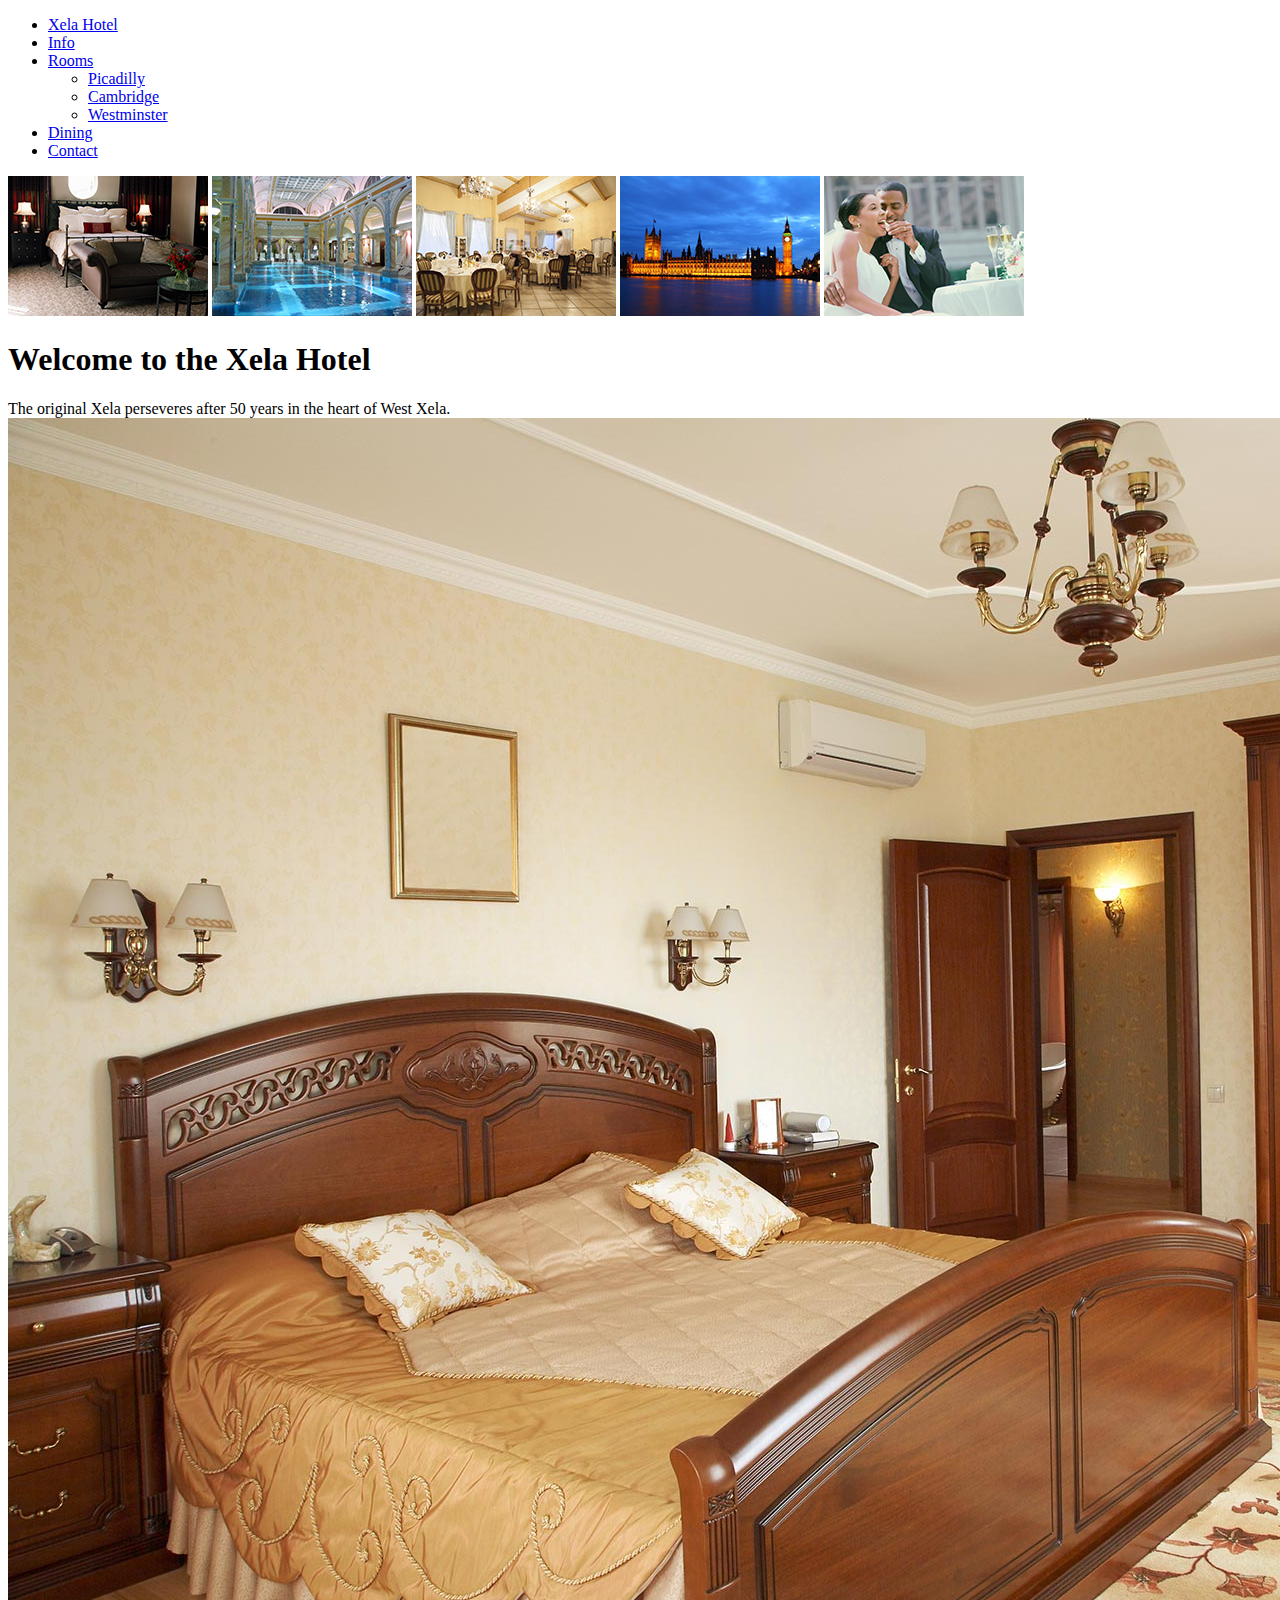
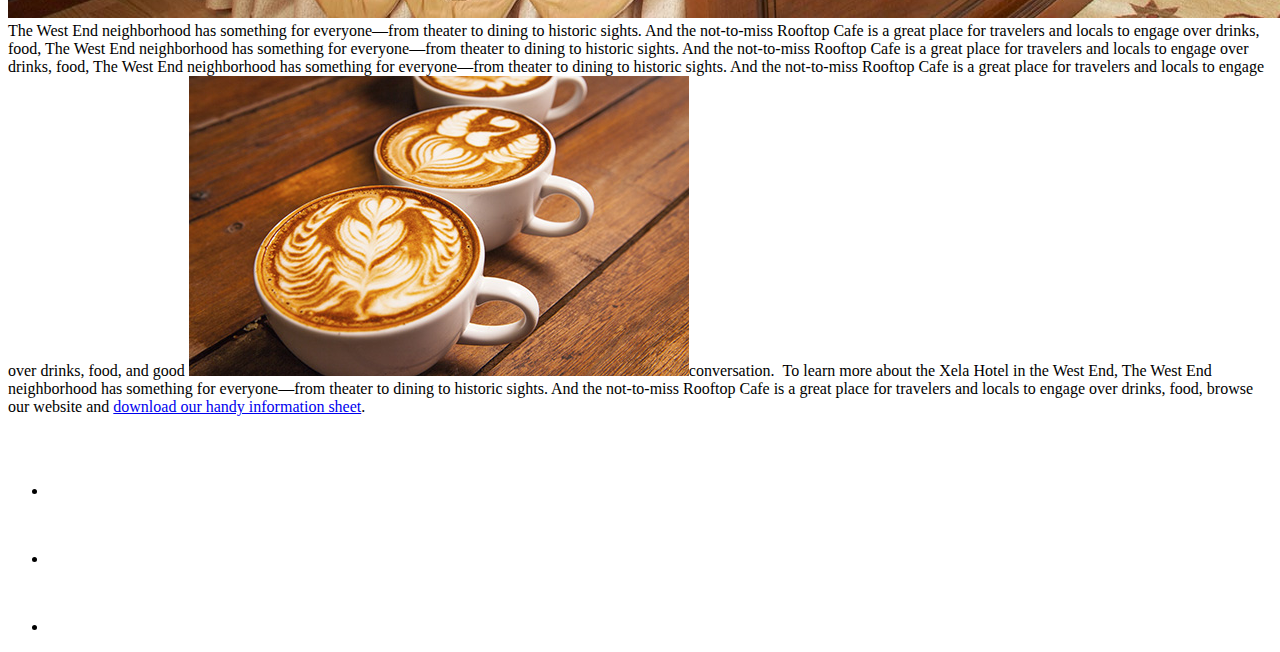
==== index.html @ 2fa69998 "Initial commit" ====
<!DOCTYPE html>
<html lang="en">
<head>
    <meta charset="UTF-8">
    <title>Xela Hotel</title>
</head>
<body>
    <div>
        <header>
                <ul>
                    <li><a href="index.html">Xela Hotel</a></li>
                    <li><a href="info.html">Info</a></li>
                    <li><a href="rooms.html">Rooms</a>
                        <ul>
                            <li><a href="rooms.html#picadilly">Picadilly</a></li>
                            <li><a href="rooms.html#cambridge">Cambridge</a></li>
                            <li><a href="rooms.html#westminster">Westminster</a></li>
                        </ul>
                    </li>
                    <li><a href="dining.html">Dining</a></li>
                    <li><a href="contact.html">Contact</a></li>
                </ul>
        </header>
        <main>
                <div>
                    <img src="assets/index/intro_room.jpg" alt="Intro Gallery Room Sample Pictures">
                    <img src="assets/index/intro_pool.jpg" alt="Intro Gallery Pool Sample Pictures">
                    <img src="assets/index/intro_dining.jpg" alt="Intro Gallery Dining Sample Pictures">
                    <img src="assets/index/intro_attractions.jpg" alt="Intro Gallery Attractions Sample Pictures">
                    <img src="assets/index/intro_wedding.jpg" alt="Intro Gallery Dining Sample Pictures">
                </div>
                <h1>Welcome to the Xela Hotel</h1>
                <p>The original Xela perseveres after 50 years in the heart of West Xela. <img  src="assets/rooms/rooms_victoria.jpg" /> The West End neighborhood has something for everyone—from theater to dining to historic sights. And the not-to-miss Rooftop Cafe is a great place for travelers and locals to engage over drinks, food, The West End neighborhood has something for everyone—from theater to dining to historic sights. And the not-to-miss Rooftop Cafe is a great place for travelers and locals to engage over drinks, food, The West End neighborhood has something for everyone—from theater to dining to historic sights. And the not-to-miss Rooftop Cafe is a great place for travelers and locals to engage over drinks, food, and good&nbsp;<img src="assets/dining/dining_lattes.jpg" />conversation. &nbsp;To learn more about the Xela Hotel in the West End, The West End neighborhood has something for everyone—from theater to dining to historic sights. And the not-to-miss Rooftop Cafe is a great place for travelers and locals to engage over drinks, food, browse our website and <a href="files/information_sheet_.pdf">download our handy information sheet</a>.</p>
        </main>
            <div>
                <ul>
                    <li><a href="https://twitter.com"><img  src="assets/social/twitter.png" alt="icon for twitter"></a></li>
                    <li><a href="http://www.facebook.com"><img src="assets/social/facebook.png" alt="icon for facebook"></a></li>
                    <li><a href="http://www.youtube.com"><img  src="assets/social/youtube.png" alt="icon for youtube"></a></li>
                </ul>
            </div>
    </div>
</body>
</html>
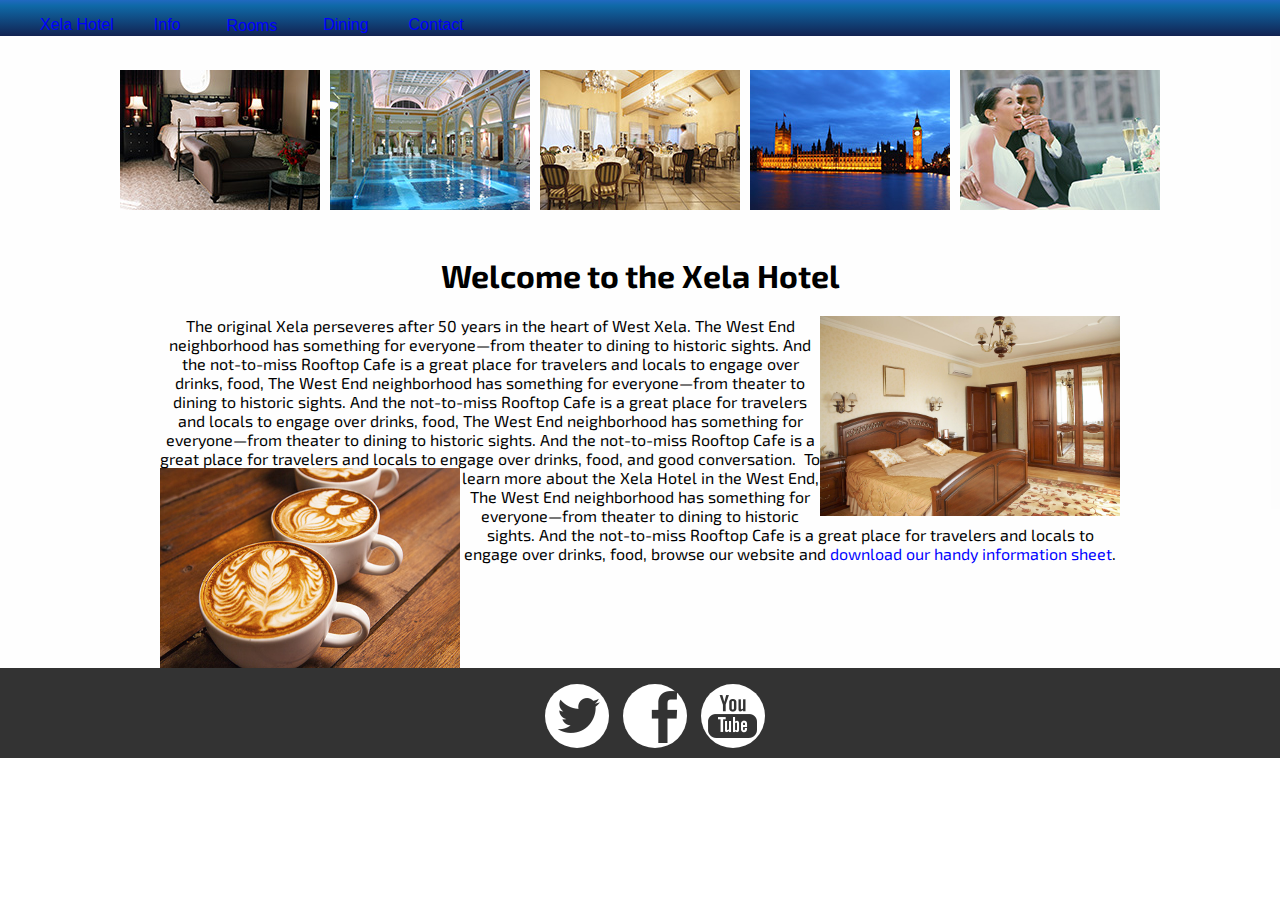
==== commit e3159d23: "practica" ====
--- a/index.html
+++ b/index.html
@@ -3,42 +3,126 @@
 <head>
     <meta charset="UTF-8">
     <title>Xela Hotel</title>
+    <link rel="stylesheet" href="./css/index.css">
 </head>
 <body>
-    <div>
-        <header>
-                <ul>
-                    <li><a href="index.html">Xela Hotel</a></li>
-                    <li><a href="info.html">Info</a></li>
-                    <li><a href="rooms.html">Rooms</a>
-                        <ul>
-                            <li><a href="rooms.html#picadilly">Picadilly</a></li>
-                            <li><a href="rooms.html#cambridge">Cambridge</a></li>
-                            <li><a href="rooms.html#westminster">Westminster</a></li>
-                        </ul>
-                    </li>
-                    <li><a href="dining.html">Dining</a></li>
-                    <li><a href="contact.html">Contact</a></li>
-                </ul>
-        </header>
-        <main>
-                <div>
+    <div class="grid-container">
+        <div class="item1">
+            <header>
+                <div class="navbar">
+                    <ul>
+                        <li><a href="index.html">Xela Hotel</a></li>
+                        <li><a href="info.html"> Info</a></li>
+                        <li>
+                            <div class="dropdown">
+                                <button class="dropbtn"><a href="rooms.html">Rooms</a>
+                                    <i class="fa fa-caret-down"></i>
+                                </button>
+                                <div class="dropdown-content">
+                                    <a href="rooms.html#picadilly">Picadilly</a>
+                                    <a href="rooms.html#cambridge">Cambridge</a>
+                                    <a href="rooms.html#westminster">Westminster</a>
+                                </div>
+                            </div> 
+                        </li>
+                        <li><a href="dining.html">Dining</a></li>
+                        <li><a href="contact.html">Contact</a></li>
+                    </ul>
+                </div>
+                    
+            </header>
+
+        </div>
+
+        <div class="item3">
+            <main>
+                <div class="imagenes">
                     <img src="assets/index/intro_room.jpg" alt="Intro Gallery Room Sample Pictures">
                     <img src="assets/index/intro_pool.jpg" alt="Intro Gallery Pool Sample Pictures">
                     <img src="assets/index/intro_dining.jpg" alt="Intro Gallery Dining Sample Pictures">
                     <img src="assets/index/intro_attractions.jpg" alt="Intro Gallery Attractions Sample Pictures">
                     <img src="assets/index/intro_wedding.jpg" alt="Intro Gallery Dining Sample Pictures">
                 </div>
-                <h1>Welcome to the Xela Hotel</h1>
-                <p>The original Xela perseveres after 50 years in the heart of West Xela. <img  src="assets/rooms/rooms_victoria.jpg" /> The West End neighborhood has something for everyone—from theater to dining to historic sights. And the not-to-miss Rooftop Cafe is a great place for travelers and locals to engage over drinks, food, The West End neighborhood has something for everyone—from theater to dining to historic sights. And the not-to-miss Rooftop Cafe is a great place for travelers and locals to engage over drinks, food, The West End neighborhood has something for everyone—from theater to dining to historic sights. And the not-to-miss Rooftop Cafe is a great place for travelers and locals to engage over drinks, food, and good&nbsp;<img src="assets/dining/dining_lattes.jpg" />conversation. &nbsp;To learn more about the Xela Hotel in the West End, The West End neighborhood has something for everyone—from theater to dining to historic sights. And the not-to-miss Rooftop Cafe is a great place for travelers and locals to engage over drinks, food, browse our website and <a href="files/information_sheet_.pdf">download our handy information sheet</a>.</p>
+                <div class="cuerpo">
+                    <h1>Welcome to the Xela Hotel</h1>
+                   
+                    <p>The original Xela perseveres after 50 years in the heart of West Xela. <img id="room" src="assets/rooms/rooms_victoria.jpg" /> The West End neighborhood has something for everyone—from theater to dining to historic sights. And the not-to-miss Rooftop Cafe is a great place for travelers and locals to engage over drinks, food, The West End neighborhood has something for everyone—from theater to dining to historic sights. And the not-to-miss Rooftop Cafe is a great place for travelers and locals to engage over drinks, food, The West End neighborhood has something for everyone—from theater to dining to historic sights. And the not-to-miss Rooftop Cafe is a great place for travelers and locals to engage over drinks, food, and good&nbsp;<img id="coffee" src="assets/dining/dining_lattes.jpg" />conversation. &nbsp;To learn more about the Xela Hotel in the West End, The West End neighborhood has something for everyone—from theater to dining to historic sights. And the not-to-miss Rooftop Cafe is a great place for travelers and locals to engage over drinks, food, browse our website and <a class="link" href="files/information_sheet_.pdf">download our handy information sheet</a>.</p>
+                </div>
+                
+            </main> 
+
+        </div>  
+      
+        <div class="item5">
+            <footer>
+                <div class="footerLinks">
+                    <ul>
+                        <li><a href="https://twitter.com"><img  src="assets/social/twitter.png" alt="icon for twitter"></a></li>
+                        <li><a href="http://www.facebook.com"><img src="assets/social/facebook.png" alt="icon for facebook"></a></li>
+                        <li><a href="http://www.youtube.com"><img  src="assets/social/youtube.png" alt="icon for youtube"></a></li>
+                    </ul>
+                </div>
+    
+            </footer>
+
+        </div>
+      </div>
+
+
+
+
+    <!-- <div id="container">
+        <header>
+            <div class="navbar">
+                <ul>
+                    <li><a href="index.html">Xela Hotel</a></li>
+                    <li><a href="info.html"> Info</a></li>
+                    <li>
+                        <div class="dropdown">
+                            <button class="dropbtn"><a href="rooms.html">Rooms</a>
+                                <i class="fa fa-caret-down"></i>
+                            </button>
+                            <div class="dropdown-content">
+                                <a href="rooms.html#picadilly">Picadilly</a>
+                                <a href="rooms.html#cambridge">Cambridge</a>
+                                <a href="rooms.html#westminster">Westminster</a>
+                            </div>
+                        </div> 
+                    </li>
+                    <li><a href="dining.html">Dining</a></li>
+                    <li><a href="contact.html">Contact</a></li>
+                </ul>
+            </div>
+                
+        </header>
+        <main>
+                <div class="imagenes">
+                    <img src="assets/index/intro_room.jpg" alt="Intro Gallery Room Sample Pictures">
+                    <img src="assets/index/intro_pool.jpg" alt="Intro Gallery Pool Sample Pictures">
+                    <img src="assets/index/intro_dining.jpg" alt="Intro Gallery Dining Sample Pictures">
+                    <img src="assets/index/intro_attractions.jpg" alt="Intro Gallery Attractions Sample Pictures">
+                    <img src="assets/index/intro_wedding.jpg" alt="Intro Gallery Dining Sample Pictures">
+                </div>
+                <div class="cuerpo">
+                    <h1>Welcome to the Xela Hotel</h1>
+                   
+                    <p>The original Xela perseveres after 50 years in the heart of West Xela. <img id="room" src="assets/rooms/rooms_victoria.jpg" /> The West End neighborhood has something for everyone—from theater to dining to historic sights. And the not-to-miss Rooftop Cafe is a great place for travelers and locals to engage over drinks, food, The West End neighborhood has something for everyone—from theater to dining to historic sights. And the not-to-miss Rooftop Cafe is a great place for travelers and locals to engage over drinks, food, The West End neighborhood has something for everyone—from theater to dining to historic sights. And the not-to-miss Rooftop Cafe is a great place for travelers and locals to engage over drinks, food, and good&nbsp;<img id="coffee" src="assets/dining/dining_lattes.jpg" />conversation. &nbsp;To learn more about the Xela Hotel in the West End, The West End neighborhood has something for everyone—from theater to dining to historic sights. And the not-to-miss Rooftop Cafe is a great place for travelers and locals to engage over drinks, food, browse our website and <a class="link" href="files/information_sheet_.pdf">download our handy information sheet</a>.</p>
+                </div>
+                
         </main>
-            <div>
+        <footer>
+            <div class="footerLinks">
                 <ul>
                     <li><a href="https://twitter.com"><img  src="assets/social/twitter.png" alt="icon for twitter"></a></li>
                     <li><a href="http://www.facebook.com"><img src="assets/social/facebook.png" alt="icon for facebook"></a></li>
                     <li><a href="http://www.youtube.com"><img  src="assets/social/youtube.png" alt="icon for youtube"></a></li>
                 </ul>
             </div>
-    </div>
+
+        </footer>
+
+    
+            
+    </div> -->
 </body>
 </html>
--- a/css/index.css
+++ b/css/index.css
@@ -0,0 +1,198 @@
+@import url(http://fonts.googleapis.com/css?family=Exo+2:400,200,600,800);
+
+body {
+    font-family: 'Exo 2', sans-serif;
+    margin:0;
+    padding:0;
+}
+
+.navbar {
+    overflow: hidden;
+    background: rgb(32,105,193);
+    background: linear-gradient(180deg, rgba(32,105,193,1) 0%, rgba(15,105,167,1) 16%, rgba(18,35,82,1) 100%);
+    font-family: Arial;
+    position:fixed;
+    width:100%;
+    z-index:1;
+    top:0;
+  }
+
+
+  .navbar li {
+    float: left;
+    font-size: 16px;
+    list-style: none;
+    margin-right: 40px;
+  }
+.navbar li a:visited, a:link {
+    color: white;
+    text-decoration: none;
+}
+
+.dropdown {
+    float: left;
+    overflow: hidden;
+}
+  
+
+.dropdown .dropbtn {
+    font-size: 16px;
+    border: none;
+    background-color: inherit;
+}
+  
+/* contenido drop down */
+.dropdown-content {
+    display: none;
+    position: absolute;
+    background: rgb(32,105,193);
+    background: linear-gradient(180deg, rgba(32,105,193,1) 0%, rgba(15,105,167,1) 16%, rgba(18,35,82,1) 100%);
+    min-width: 160px;
+    box-shadow: 0px 8px 16px 0px rgba(0,0,0,0.2);
+    z-index: 1;
+}
+  
+/* Links */
+.dropdown-content a {
+    float: none;
+    color: black;
+    padding: 12px 16px;
+    text-decoration: none;
+    display: block;
+    text-align: left;
+}
+
+
+.dropdown-content a:hover {
+    background-color: #ddd;
+}
+
+
+.dropdown:hover .dropdown-content {
+    display: block;
+}
+
+.imagenes{
+    display:flex;
+    gap:10px;
+    margin-top: 70px;
+    justify-content: center;
+}
+
+.cuerpo{
+
+    margin: auto;
+    width: 75%;
+    padding: 25px;
+    margin-bottom: 0;
+}
+
+#room{
+    float:right;
+    height: 200px;
+    width:300px;
+}
+#coffee{
+    float:left;
+    height: 200px;
+    width:300px;
+}
+
+#link a:visited, a:link{
+    text-decoration:dashed  ;
+    color:blue;
+}
+
+footer {
+
+    /* position:fixed;
+    z-index: 1; */
+    bottom:0;
+    width:100%;
+    height:90px; 
+    background:#333333;
+    display: flex;
+    justify-content: center;
+
+}
+
+.footerLinks li {
+	display: inline;
+}
+
+
+.footerLinks img{
+    border-radius: 50%; 
+    margin-right:10px;
+}
+
+#coffeebar, #accessibility{
+    margin-bottom:100px;
+}
+#accessibility li{
+    color:rgb(0, 0, 0);
+    float: left;
+    list-style: none;
+    text-align: center;
+    
+    background-color: #ffffff;
+    margin-right: 10px;
+    margin-bottom: 10px;
+    width: auto;
+    line-height: 75px;
+    border-style: solid ;
+    border-width: thin;
+}
+
+
+#accessibility li:hover{
+    text-decoration: none;
+    background-color: rgb(119, 255, 155);
+    transition-duration: 0.5s;
+}
+
+#services li{
+    color:rgb(255, 0, 0);
+    float: left;
+    list-style: none;
+    text-align: center;
+    
+    background-color: #ffffff;
+    margin-right: 10px;
+    margin-bottom: 10px;
+    width: auto;
+    line-height: 75px;
+    border-style: solid ;
+    border-width: thin;
+}
+
+
+#services li:hover{
+    text-decoration: none;
+    background-color: rgb(119, 255, 155);
+    transition-duration: 0.5s;
+}
+
+.item1 { grid-area: header; }
+
+.item3 { grid-area: main; }
+
+.item5 { grid-area: footer; }
+
+.grid-container {
+  display: grid;
+  grid-template-areas:
+    'header header header header header header'
+    'menu main main main right right'
+    'menu footer footer footer footer footer';
+ 
+  background-color: #f7f7f7;
+  
+}
+
+.grid-container > div {
+  background-color: rgba(255, 255, 255, 0.8);
+  text-align: center;
+
+  
+}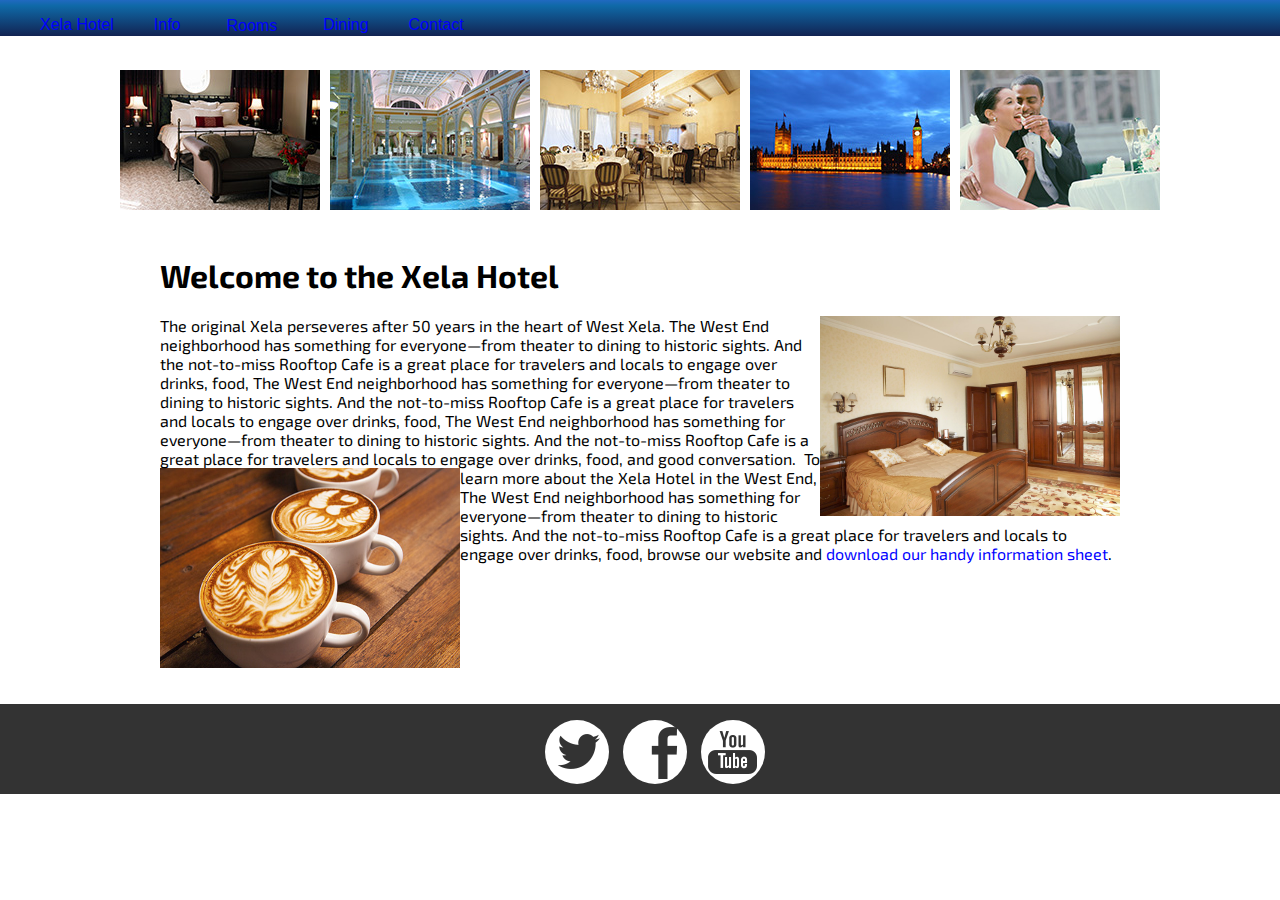
==== commit cd20847c: "practica" ====
--- a/index.html
+++ b/index.html
@@ -6,72 +6,12 @@
     <link rel="stylesheet" href="./css/index.css">
 </head>
 <body>
-    <div class="grid-container">
-        <div class="item1">
-            <header>
-                <div class="navbar">
-                    <ul>
-                        <li><a href="index.html">Xela Hotel</a></li>
-                        <li><a href="info.html"> Info</a></li>
-                        <li>
-                            <div class="dropdown">
-                                <button class="dropbtn"><a href="rooms.html">Rooms</a>
-                                    <i class="fa fa-caret-down"></i>
-                                </button>
-                                <div class="dropdown-content">
-                                    <a href="rooms.html#picadilly">Picadilly</a>
-                                    <a href="rooms.html#cambridge">Cambridge</a>
-                                    <a href="rooms.html#westminster">Westminster</a>
-                                </div>
-                            </div> 
-                        </li>
-                        <li><a href="dining.html">Dining</a></li>
-                        <li><a href="contact.html">Contact</a></li>
-                    </ul>
-                </div>
-                    
-            </header>
-
-        </div>
-
-        <div class="item3">
-            <main>
-                <div class="imagenes">
-                    <img src="assets/index/intro_room.jpg" alt="Intro Gallery Room Sample Pictures">
-                    <img src="assets/index/intro_pool.jpg" alt="Intro Gallery Pool Sample Pictures">
-                    <img src="assets/index/intro_dining.jpg" alt="Intro Gallery Dining Sample Pictures">
-                    <img src="assets/index/intro_attractions.jpg" alt="Intro Gallery Attractions Sample Pictures">
-                    <img src="assets/index/intro_wedding.jpg" alt="Intro Gallery Dining Sample Pictures">
-                </div>
-                <div class="cuerpo">
-                    <h1>Welcome to the Xela Hotel</h1>
-                   
-                    <p>The original Xela perseveres after 50 years in the heart of West Xela. <img id="room" src="assets/rooms/rooms_victoria.jpg" /> The West End neighborhood has something for everyone—from theater to dining to historic sights. And the not-to-miss Rooftop Cafe is a great place for travelers and locals to engage over drinks, food, The West End neighborhood has something for everyone—from theater to dining to historic sights. And the not-to-miss Rooftop Cafe is a great place for travelers and locals to engage over drinks, food, The West End neighborhood has something for everyone—from theater to dining to historic sights. And the not-to-miss Rooftop Cafe is a great place for travelers and locals to engage over drinks, food, and good&nbsp;<img id="coffee" src="assets/dining/dining_lattes.jpg" />conversation. &nbsp;To learn more about the Xela Hotel in the West End, The West End neighborhood has something for everyone—from theater to dining to historic sights. And the not-to-miss Rooftop Cafe is a great place for travelers and locals to engage over drinks, food, browse our website and <a class="link" href="files/information_sheet_.pdf">download our handy information sheet</a>.</p>
-                </div>
-                
-            </main> 
-
-        </div>  
-      
-        <div class="item5">
-            <footer>
-                <div class="footerLinks">
-                    <ul>
-                        <li><a href="https://twitter.com"><img  src="assets/social/twitter.png" alt="icon for twitter"></a></li>
-                        <li><a href="http://www.facebook.com"><img src="assets/social/facebook.png" alt="icon for facebook"></a></li>
-                        <li><a href="http://www.youtube.com"><img  src="assets/social/youtube.png" alt="icon for youtube"></a></li>
-                    </ul>
-                </div>
-    
-            </footer>
-
-        </div>
-      </div>
 
 
 
 
-    <!-- <div id="container">
+
+    <div id="container">
         <header>
             <div class="navbar">
                 <ul>
@@ -123,6 +63,6 @@
 
     
             
-    </div> -->
+    </div>
 </body>
 </html>
--- a/css/index.css
+++ b/css/index.css
@@ -126,7 +126,7 @@
     margin-right:10px;
 }
 
-#coffeebar, #accessibility{
+#coffeebar, #accessibility, .cuerpo{
     margin-bottom:100px;
 }
 #accessibility li{
